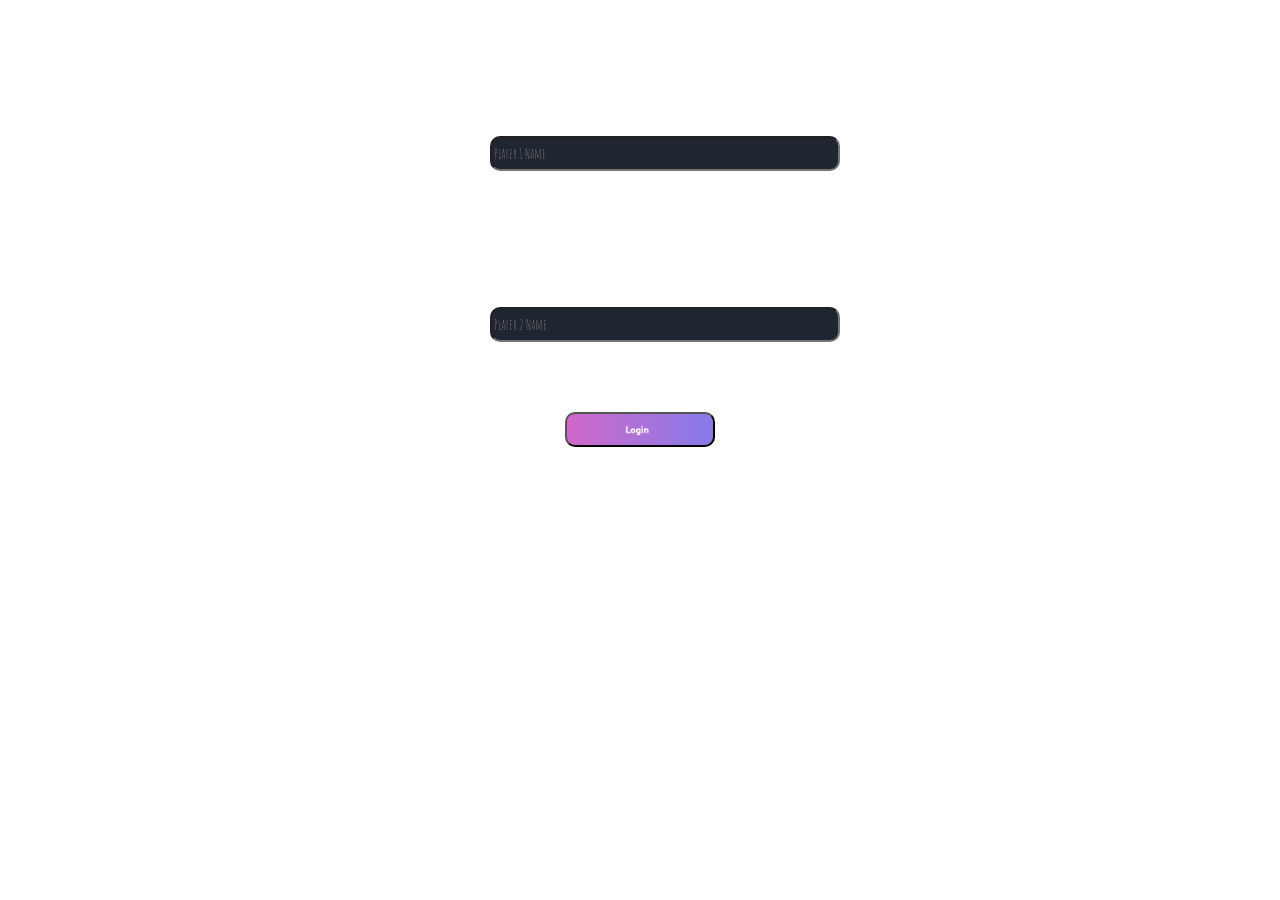
==== index.html @ bb557db4 "Add files via upload" ====
<html>
<head>
	<title>The Math Quiz</title>

<meta name="viewport" content="width=device-width, initial-scale=1">
<script src="main.js"></script>
<link rel="stylesheet" href="style.css">
<link rel="stylesheet" href="https://maxcdn.bootstrapcdn.com/bootstrap/3.4.0/css/bootstrap.min.css">
<script src="https://ajax.googleapis.com/ajax/libs/jquery/3.4.1/jquery.min.js"></script>
<script src="https://maxcdn.bootstrapcdn.com/bootstrap/3.4.0/js/bootstrap.min.js"></script>
</head>
<body>

	<h1 id="heading">The Math Quiz</h1>
	<div class="login_div1">
		<h3> Player 1 Login </h3>
		<label> Username : </label>
		<input type="text" id="player1_name_input" placeholder="Player 1 Name">
		<br>
	</div>

	<br> 	<br>

	<div class="login_div2">
		<h3> Player 2 Login </h3>
		<label> Username : </label>
		<input type="text" id="player2_name_input" placeholder="Player 2 Name">
		<br>
	</div>

    <br> 	<br>

    <button id="log_in" onclick="logIn()"></button>

</body>
</html>
---- style.css ----
@import url(https://fonts.googleapis.com/css?family=Amatic+SC);
body {
	background-color: #202631;
    text-align: center;
    font-family: 'Amatic SC';
}
.login_div1 , .login_div2 {
	padding: 10px;
	float: none;
	border-radius: 15px;
	color: white;
	margin-bottom: 20px;
	font-family: 'Amatic SC';
}

input {
	background-color: #202631;
	border-radius: 10px;
	width: 350px;
	height: 35px;
	font-family: 'Amatic SC';
	color: white;
	margin-left: 20px;
}

#player1_name , #player2_name {
	font-family: 'Amatic SC';
	display: inline-block;
	margin-left: 20px;
	color: white;
}
#word {
	width: 60%;
	font-family: 'Amatic SC';
	color: white;
}
#word_display {
	color: white;
	letter-spacing: 5px;
	font-family: 'Amatic SC';
}
#output {
background-color: white;
border-radius: 10px;
border-top: 10px solid #ff5959;
padding: 10px;
float: none;
font-family: 'Amatic SC';
color: white;
}

#heading {
	font-family: 'Amatic SC';
	font-weight: bold;
	color: white;
}

#log_in {
	background-image: url("login.png");
	background-size: cover;
	background-position: center;
	border-radius: 10px;
	width: 150px;
	height: 35px;
	border-color: none;
}
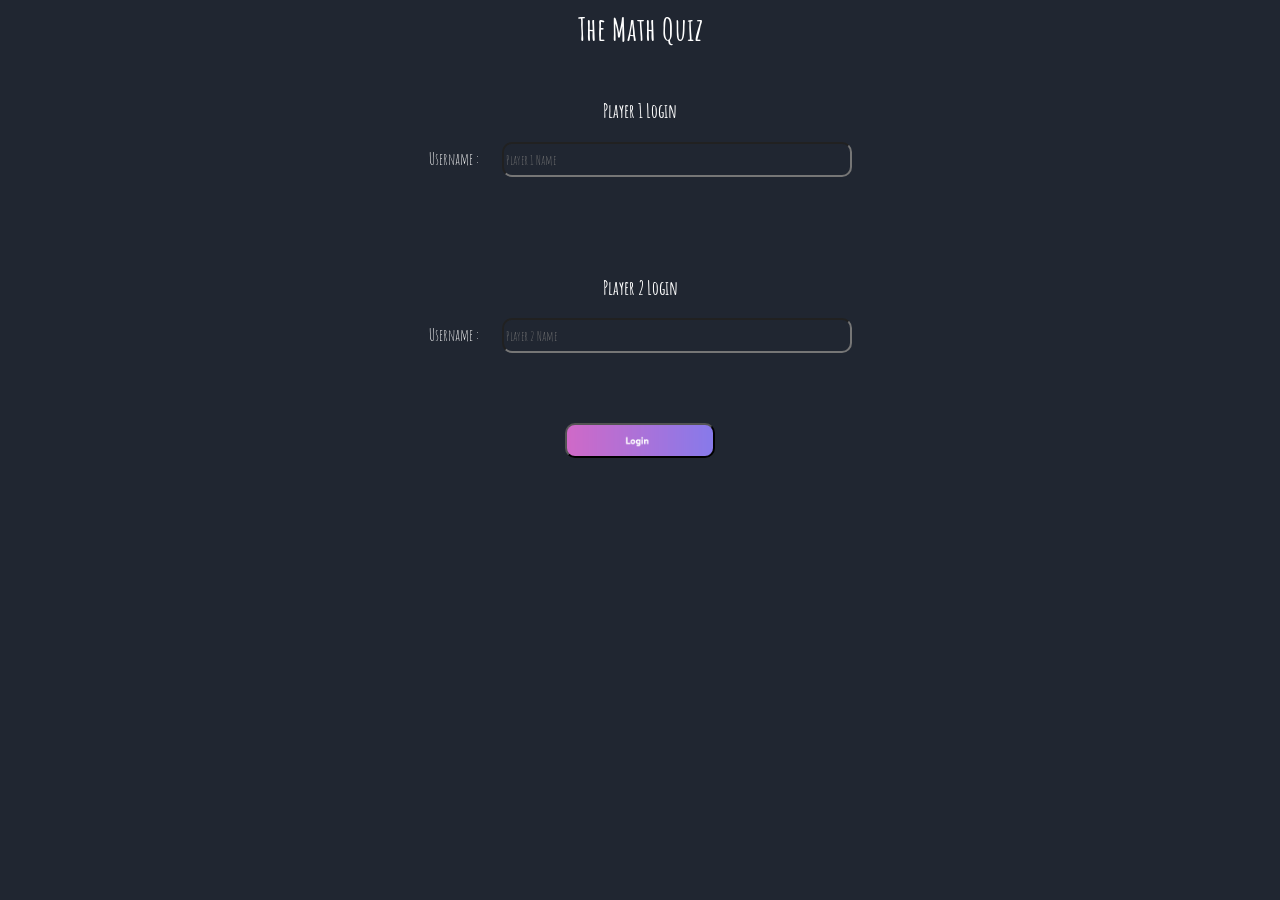
==== commit b9f348a0: "Update index.html" ====
--- a/index.html
+++ b/index.html
@@ -5,9 +5,7 @@
 <meta name="viewport" content="width=device-width, initial-scale=1">
 <script src="main.js"></script>
 <link rel="stylesheet" href="style.css">
-<link rel="stylesheet" href="https://maxcdn.bootstrapcdn.com/bootstrap/3.4.0/css/bootstrap.min.css">
-<script src="https://ajax.googleapis.com/ajax/libs/jquery/3.4.1/jquery.min.js"></script>
-<script src="https://maxcdn.bootstrapcdn.com/bootstrap/3.4.0/js/bootstrap.min.js"></script>
+
 </head>
 <body>
 
@@ -33,4 +31,4 @@
     <button id="log_in" onclick="logIn()"></button>
 
 </body>
-</html>+</html>
--- a/style.css
+++ b/style.css
@@ -1,6 +1,6 @@
 @import url(https://fonts.googleapis.com/css?family=Amatic+SC);
 body {
-	background-color: #202631;
+    background-color: #202631;
     text-align: center;
     font-family: 'Amatic SC';
 }
